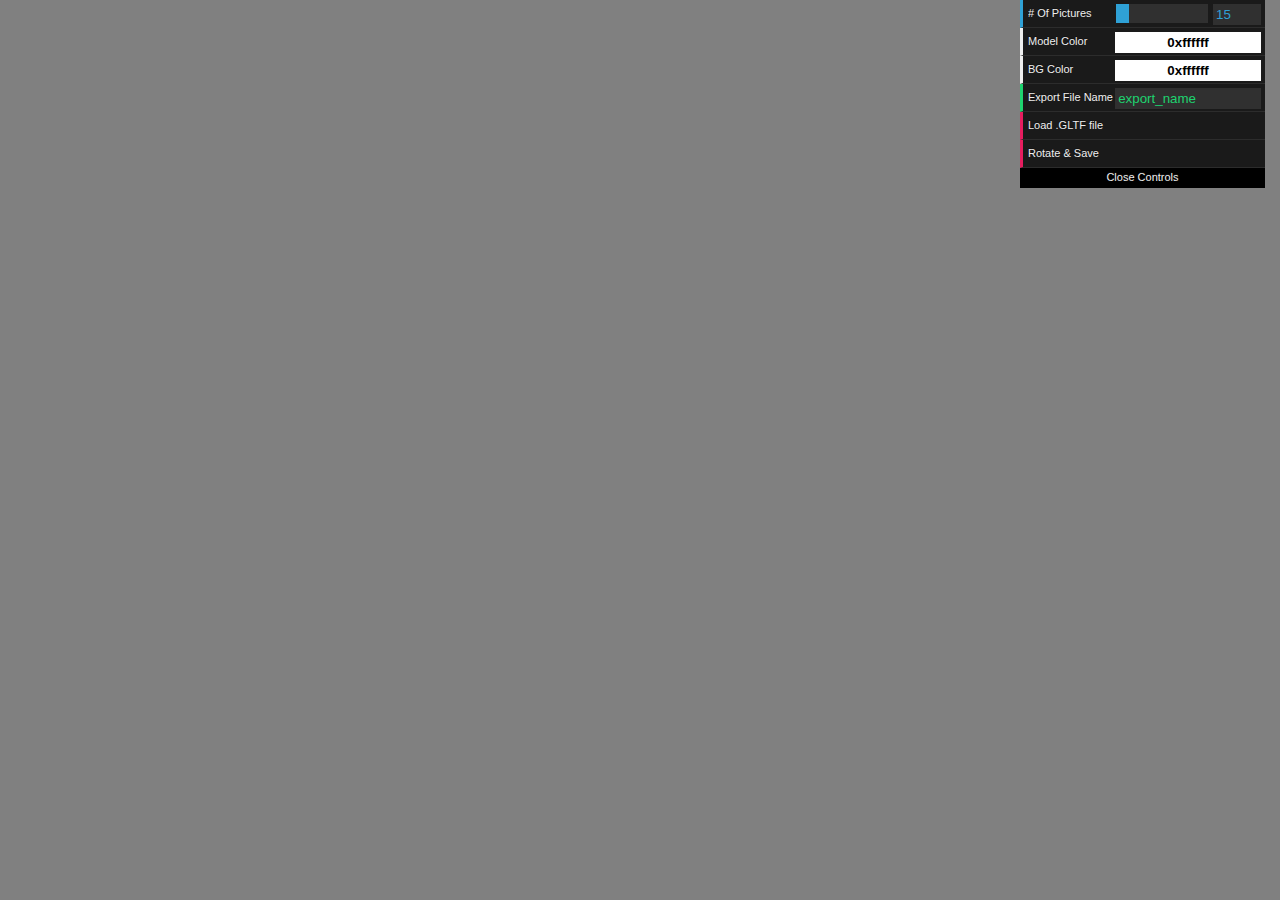
==== gltf-to-image/index.html @ 039bd16f "Add files via upload" ====
<!doctype html><html lang="en"><head><meta charset="UTF-8"><meta name="viewport" content="width=device-width,initial-scale=1"><title>ThreeJS Obj Render</title><script defer="defer" src="bundle.7e9e07ccd23dfbc8d815.js"></script><link href="main.css" rel="stylesheet"></head><body><canvas class="webgl"></canvas><input id="myInput" type="file" style="visibility:hidden" accept=".glb"/></body></html>
---- gltf-to-image/main.css ----
*
{
    margin: 0;
    padding: 0;
}

html,
body
{
    height: 100vh;
    font-family: 'Poppins';
}

.webgl
{
    position: fixed;
    top: 0;
    left: 0;
    outline: none;
}


/*# sourceMappingURL=main.css.map*/
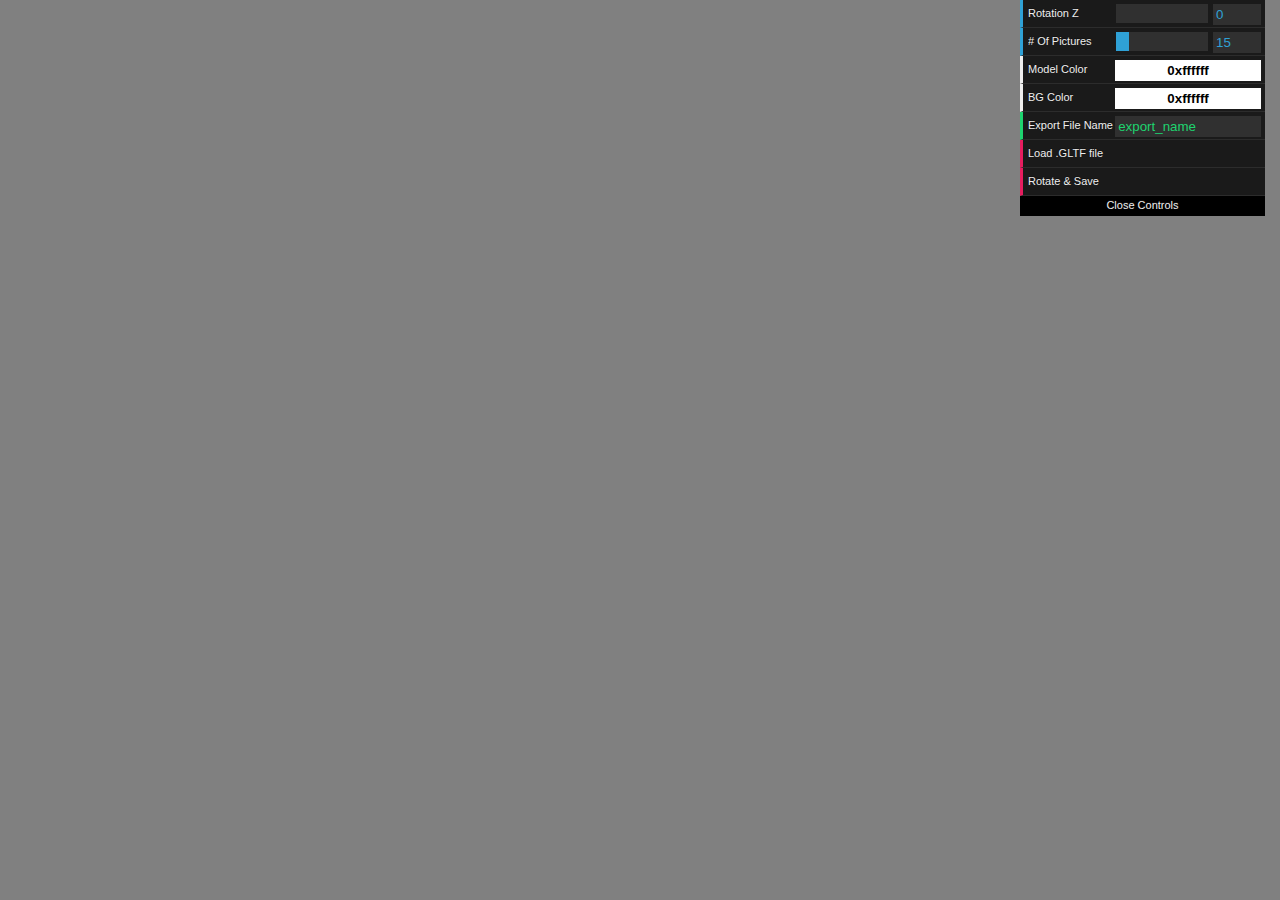
==== commit 1588c706: "Add Rotate Z Option" ====
--- a/gltf-to-image/index.html
+++ b/gltf-to-image/index.html
@@ -1 +1 @@
-<!doctype html><html lang="en"><head><meta charset="UTF-8"><meta name="viewport" content="width=device-width,initial-scale=1"><title>ThreeJS Obj Render</title><script defer="defer" src="bundle.7e9e07ccd23dfbc8d815.js"></script><link href="main.css" rel="stylesheet"></head><body><canvas class="webgl"></canvas><input id="myInput" type="file" style="visibility:hidden" accept=".glb"/></body></html>+<!doctype html><html lang="en"><head><meta charset="UTF-8"><meta name="viewport" content="width=device-width,initial-scale=1"><title>ThreeJS Obj Render</title><script defer="defer" src="bundle.8f7ec75b374503c5a7d9.js"></script><link href="main.css" rel="stylesheet"></head><body><canvas class="webgl"></canvas><input id="myInput" type="file" style="visibility:hidden" accept=".glb"/></body></html>